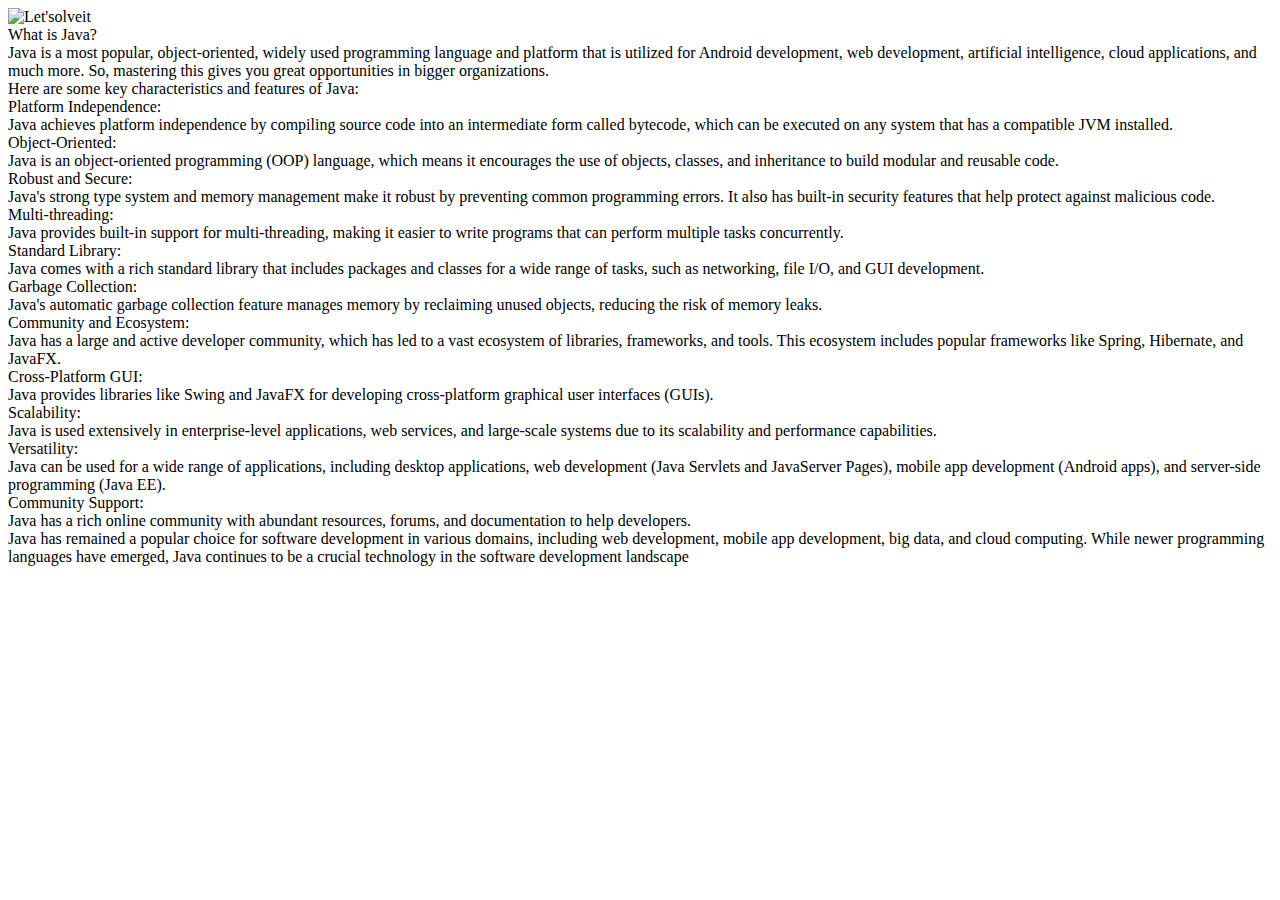
==== HTML/advjava.html @ e5ae2452 "initial commit" ====
<!DOCTYPE html>
<html lang="en">
<head>
    <meta charset="UTF-8">
    <meta name="viewport" content="width=device-width, initial-scale=1.0">
    <title>Java</title>
    <link rel="stylesheet" href="./CSS/java.css">
</head>
<body>
    <header>
        <div class="logo"><img src="./Image/4897896-removebg-preview.png" alt="Let'solveit"></div>
    </header>
    <main>
    <div class="container">
        What is Java?
        <br>
        Java is a most popular, object-oriented, widely used programming language and platform that is utilized for Android development, web development, artificial intelligence, cloud applications, and much more. So, mastering this gives you great opportunities in bigger organizations.
        <br>
        Here are some key characteristics and features of Java:
        <br>
        Platform Independence: 
        <br>
        Java achieves platform independence by compiling source code into an intermediate form called bytecode, which can be executed on any system that has a compatible JVM installed.
        <br>
        Object-Oriented: 
        <br>
        Java is an object-oriented programming (OOP) language, which means it encourages the use of objects, classes, and inheritance to build modular and reusable code.
        <br>
        Robust and Secure:
        <br>
        Java's strong type system and memory management make it robust by preventing common programming errors. It also has built-in security features that help protect against malicious code.
        <br>
        Multi-threading: 
        <br>
        Java provides built-in support for multi-threading, making it easier to write programs that can perform multiple tasks concurrently.
        <br>
        Standard Library:
        <br>
        Java comes with a rich standard library that includes packages and classes for a wide range of tasks, such as networking, file I/O, and GUI development.
        <br>
        Garbage Collection:
        <br>
        Java's automatic garbage collection feature manages memory by reclaiming unused objects, reducing the risk of memory leaks.
        <br>
        Community and Ecosystem:
        <br>
        Java has a large and active developer community, which has led to a vast ecosystem of libraries, frameworks, and tools. This ecosystem includes popular frameworks like Spring, Hibernate, and JavaFX.
        <br>
        Cross-Platform GUI:
        <br>
        Java provides libraries like Swing and JavaFX for developing cross-platform graphical user interfaces (GUIs).
        <br>
        Scalability:
        <br>
        Java is used extensively in enterprise-level applications, web services, and large-scale systems due to its scalability and performance capabilities.
        <br>
        Versatility:
        <br>
        Java can be used for a wide range of applications, including desktop applications, web development (Java Servlets and JavaServer Pages), mobile app development (Android apps), and server-side programming (Java EE).
        <br>
        Community Support: 
        <br>
        Java has a rich online community with abundant resources, forums, and documentation to help developers.
        <br>
        Java has remained a popular choice for software development in various domains, including web development, mobile app development, big data, and cloud computing. While newer programming languages have emerged, Java continues to be a crucial technology in the software development landscape
    </div>
    </main>
    <footer>

    </footer>
</body>
</html>
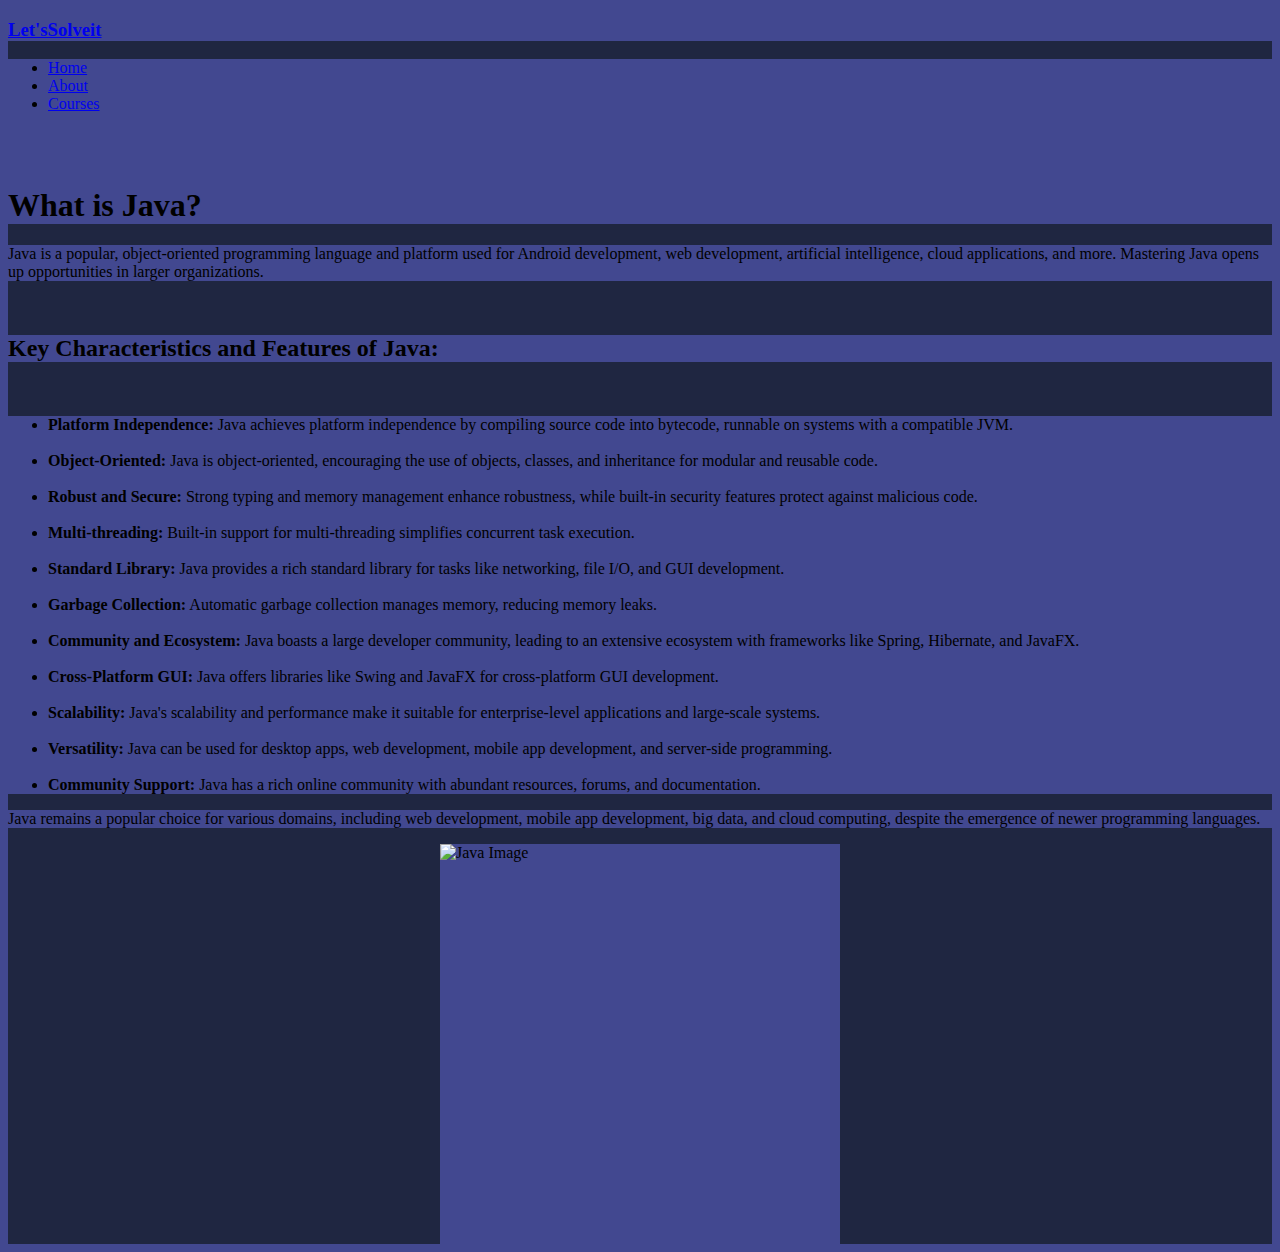
==== commit 6288c626: "Co-authored-by: Sahil Ramesh Bhuvad <SRB003@users.noreply.github.com>initial commit" ====
--- a/HTML/advjava.html
+++ b/HTML/advjava.html
@@ -4,69 +4,70 @@
     <meta charset="UTF-8">
     <meta name="viewport" content="width=device-width, initial-scale=1.0">
     <title>Java</title>
-    <link rel="stylesheet" href="./CSS/java.css">
+    <link rel="stylesheet" href="/CSS/java.css">
+    <link rel="stylesheet" href="https://unicons.iconscout.com/release/v2.1.6/css/unicons.css">
+    <link rel="preconnect" href="https://fonts.googleapis.com">
+    <link rel="preconnect" href="https://fonts.gstatic.com" crossorigin>
+    <link href="https://fonts.googleapis.com/css2?family=Montserrat:wght@300;400;500;600;700;800;900&display=swap" rel="stylesheet">
 </head>
+
 <body>
-    <header>
-        <div class="logo"><img src="./Image/4897896-removebg-preview.png" alt="Let'solveit"></div>
-    </header>
-    <main>
+    <nav>
+        <div class="container nav__conainer">
+            <a href="index.html"><h3>Let'sSolveit</h3></a>
+            <ul class="nav__menu">
+                <li><a href="index.html">Home</a></li>
+                <li><a href="about.html">About</a></li>
+                <li><a href="courses.html">Courses</a></li>
+            </ul>
+           
+        </div>
+    </nav>
+<br>
+<br>
     <div class="container">
-        What is Java?
+        <h1>What is Java?</h1>
+        <p>
+            Java is a popular, object-oriented programming language and platform used for Android development, web development, artificial intelligence, cloud applications, and more. Mastering Java opens up opportunities in larger organizations.
+        </p>
         <br>
-        Java is a most popular, object-oriented, widely used programming language and platform that is utilized for Android development, web development, artificial intelligence, cloud applications, and much more. So, mastering this gives you great opportunities in bigger organizations.
+        <h2>Key Characteristics and Features of Java:</h2>
         <br>
-        Here are some key characteristics and features of Java:
-        <br>
-        Platform Independence: 
-        <br>
-        Java achieves platform independence by compiling source code into an intermediate form called bytecode, which can be executed on any system that has a compatible JVM installed.
-        <br>
-        Object-Oriented: 
-        <br>
-        Java is an object-oriented programming (OOP) language, which means it encourages the use of objects, classes, and inheritance to build modular and reusable code.
-        <br>
-        Robust and Secure:
-        <br>
-        Java's strong type system and memory management make it robust by preventing common programming errors. It also has built-in security features that help protect against malicious code.
-        <br>
-        Multi-threading: 
-        <br>
-        Java provides built-in support for multi-threading, making it easier to write programs that can perform multiple tasks concurrently.
-        <br>
-        Standard Library:
-        <br>
-        Java comes with a rich standard library that includes packages and classes for a wide range of tasks, such as networking, file I/O, and GUI development.
-        <br>
-        Garbage Collection:
-        <br>
-        Java's automatic garbage collection feature manages memory by reclaiming unused objects, reducing the risk of memory leaks.
-        <br>
-        Community and Ecosystem:
-        <br>
-        Java has a large and active developer community, which has led to a vast ecosystem of libraries, frameworks, and tools. This ecosystem includes popular frameworks like Spring, Hibernate, and JavaFX.
-        <br>
-        Cross-Platform GUI:
-        <br>
-        Java provides libraries like Swing and JavaFX for developing cross-platform graphical user interfaces (GUIs).
-        <br>
-        Scalability:
-        <br>
-        Java is used extensively in enterprise-level applications, web services, and large-scale systems due to its scalability and performance capabilities.
-        <br>
-        Versatility:
-        <br>
-        Java can be used for a wide range of applications, including desktop applications, web development (Java Servlets and JavaServer Pages), mobile app development (Android apps), and server-side programming (Java EE).
-        <br>
-        Community Support: 
-        <br>
-        Java has a rich online community with abundant resources, forums, and documentation to help developers.
-        <br>
-        Java has remained a popular choice for software development in various domains, including web development, mobile app development, big data, and cloud computing. While newer programming languages have emerged, Java continues to be a crucial technology in the software development landscape
+        <ul>
+           
+           
+            <li><strong>Platform Independence:</strong> Java achieves platform independence by compiling source code into bytecode, runnable on systems with a compatible JVM.</li>
+           <br>
+
+            <li><strong>Object-Oriented:</strong> Java is object-oriented, encouraging the use of objects, classes, and inheritance for modular and reusable code.</li>
+            <br>
+            <li><strong>Robust and Secure:</strong> Strong typing and memory management enhance robustness, while built-in security features protect against malicious code.</li>
+            <br>
+            <li><strong>Multi-threading:</strong> Built-in support for multi-threading simplifies concurrent task execution.</li>
+            <br>
+            <li><strong>Standard Library:</strong> Java provides a rich standard library for tasks like networking, file I/O, and GUI development.</li>
+           <br>
+            <li><strong>Garbage Collection:</strong> Automatic garbage collection manages memory, reducing memory leaks.</li>
+            <br>
+            <li><strong>Community and Ecosystem:</strong> Java boasts a large developer community, leading to an extensive ecosystem with frameworks like Spring, Hibernate, and JavaFX.</li>
+            <br>
+            <li><strong>Cross-Platform GUI:</strong> Java offers libraries like Swing and JavaFX for cross-platform GUI development.</li>
+            <br>
+            <li><strong>Scalability:</strong> Java's scalability and performance make it suitable for enterprise-level applications and large-scale systems.</li>
+            <br>
+            <li><strong>Versatility:</strong> Java can be used for desktop apps, web development, mobile app development, and server-side programming.</li>
+            <br>
+            <li><strong>Community Support:</strong> Java has a rich online community with abundant resources, forums, and documentation.</li>
+        </ul>
+        
+        <p>
+            Java remains a popular choice for various domains, including web development, mobile app development, big data, and cloud computing, despite the emergence of newer programming languages.
+        </p>
+    
+        <img src="https://media.geeksforgeeks.org/wp-content/uploads/jvm-3.jpg" alt="Java Image"width="400" height="400" style="display: block; margin: 0 auto;">
+  
     </div>
-    </main>
-    <footer>
 
-    </footer>
+    
 </body>
 </html>--- a/CSS/java.css
+++ b/CSS/java.css
@@ -0,0 +1,35 @@
+
+*{
+    background:var(--color-bg2);
+    text-justify: auto;
+}
+
+:root{
+    --color-primary: #6c63ff;
+    --color-success: #00bf8e;
+    --color-warning: #f7c94b;
+    --color-danger: #f75842;
+    --color-danger-variant: rgba(247, 88, 66, 0.4);
+    --color-white: #fff;
+    --color-black: #000;
+    --color-bg: #1f2641;
+    --color-bg1: #2e3267;
+    --color-bg2: #424890;
+    
+    --container-width-lg: 80%;
+    --container-width-md: 90%;
+    --container-width-sm: 94%;
+    --transition:all 400ms ease ;
+
+
+}
+
+.logo{
+    image-resolution: 200px;
+    image-rendering: crisp-edges;
+
+}
+
+.container{
+    background: var(--color-bg);
+}